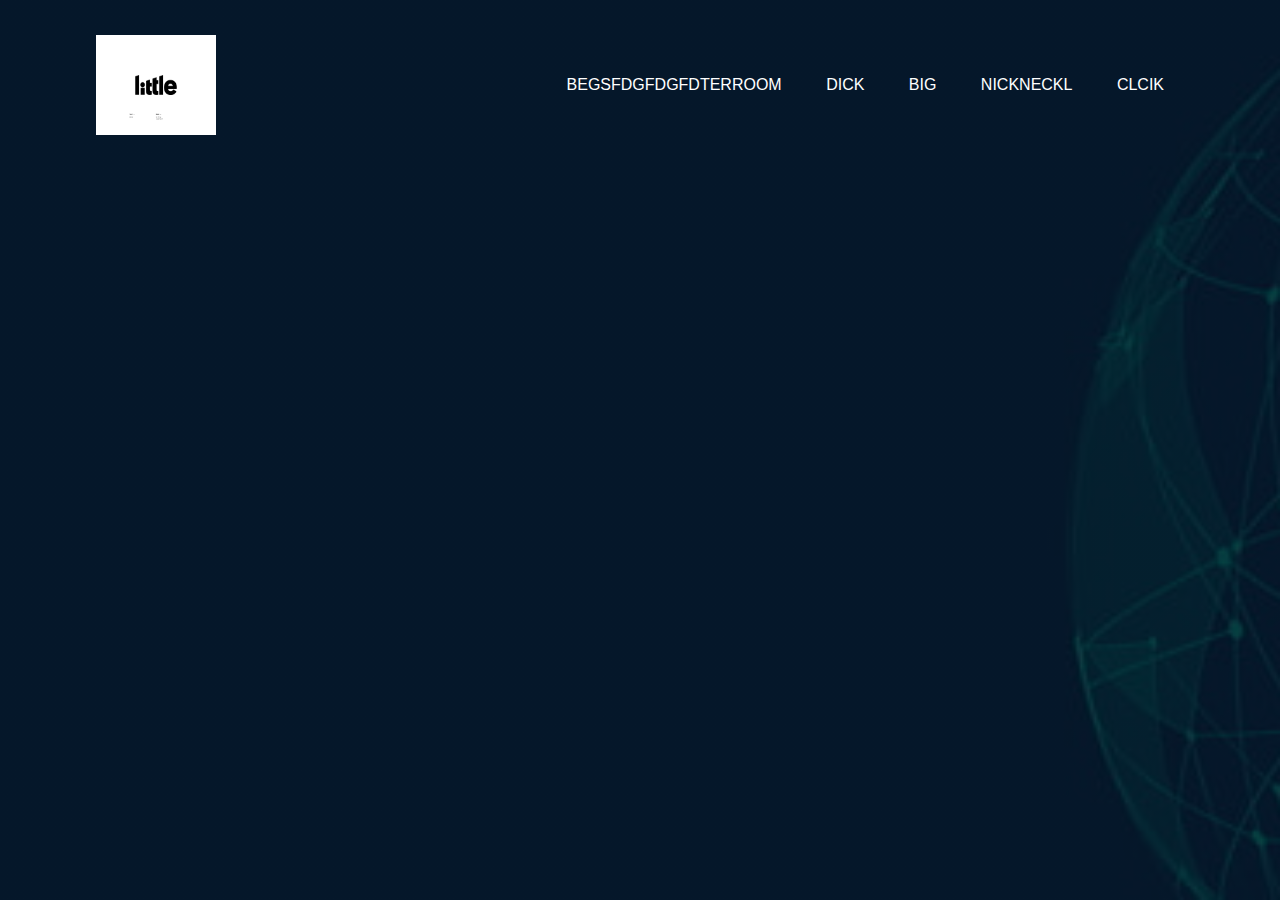
==== index.html @ 0b9afdf3 "commitus" ====
<!DOCTYPE html>
<html>
<head>
    <title>mmmoomomom gay</title>
    <link rel="stylesheet" href="for_css/style.css">
</head>
<body>
    <div class="banner">
        <div class="navbar">
            <img src="logot.png" width=100px height=100px class="logo">
            <ul>
                <li><a href="#">Begsfdgfdgfdterroom</a></li>
                <li><a href="#">Dick</a></li>
                <li><a href="#">Big</a></li>
                <li><a href="#">Nickneckl</a></li>
                <li><a href="#">Clcik</a></li>
            </ul>
        </div>
    </div>
</body>
</html>
---- for_css/style.css ----
*{
    margin: 0;
    padding: 0;
    font-family: sans-serif;
}
.banner{
    width: 100%;
    height: 100vh;
    background-image: linear-gradient(rgba(0,0,0,0.75),rgba(0,0,0,0.75)),url(../boy.jpg);
    background-size: cover;
    background-position: center;
}
.navbar{
    width: 85%;
    margin: auto;
    padding: 35px 0;
    display: flex;
    align-items: center;
    justify-content: space-between;
}
.logo{
    width: 120px;
    cursor: pointer;
}
.navbar ul li{
    list-style: none;
    display: inline-block;
    margin: 0 20px;
}
.navbar ul li a{
    text-decoration: none;
    color: #fff;
    text-transform: uppercase;
}
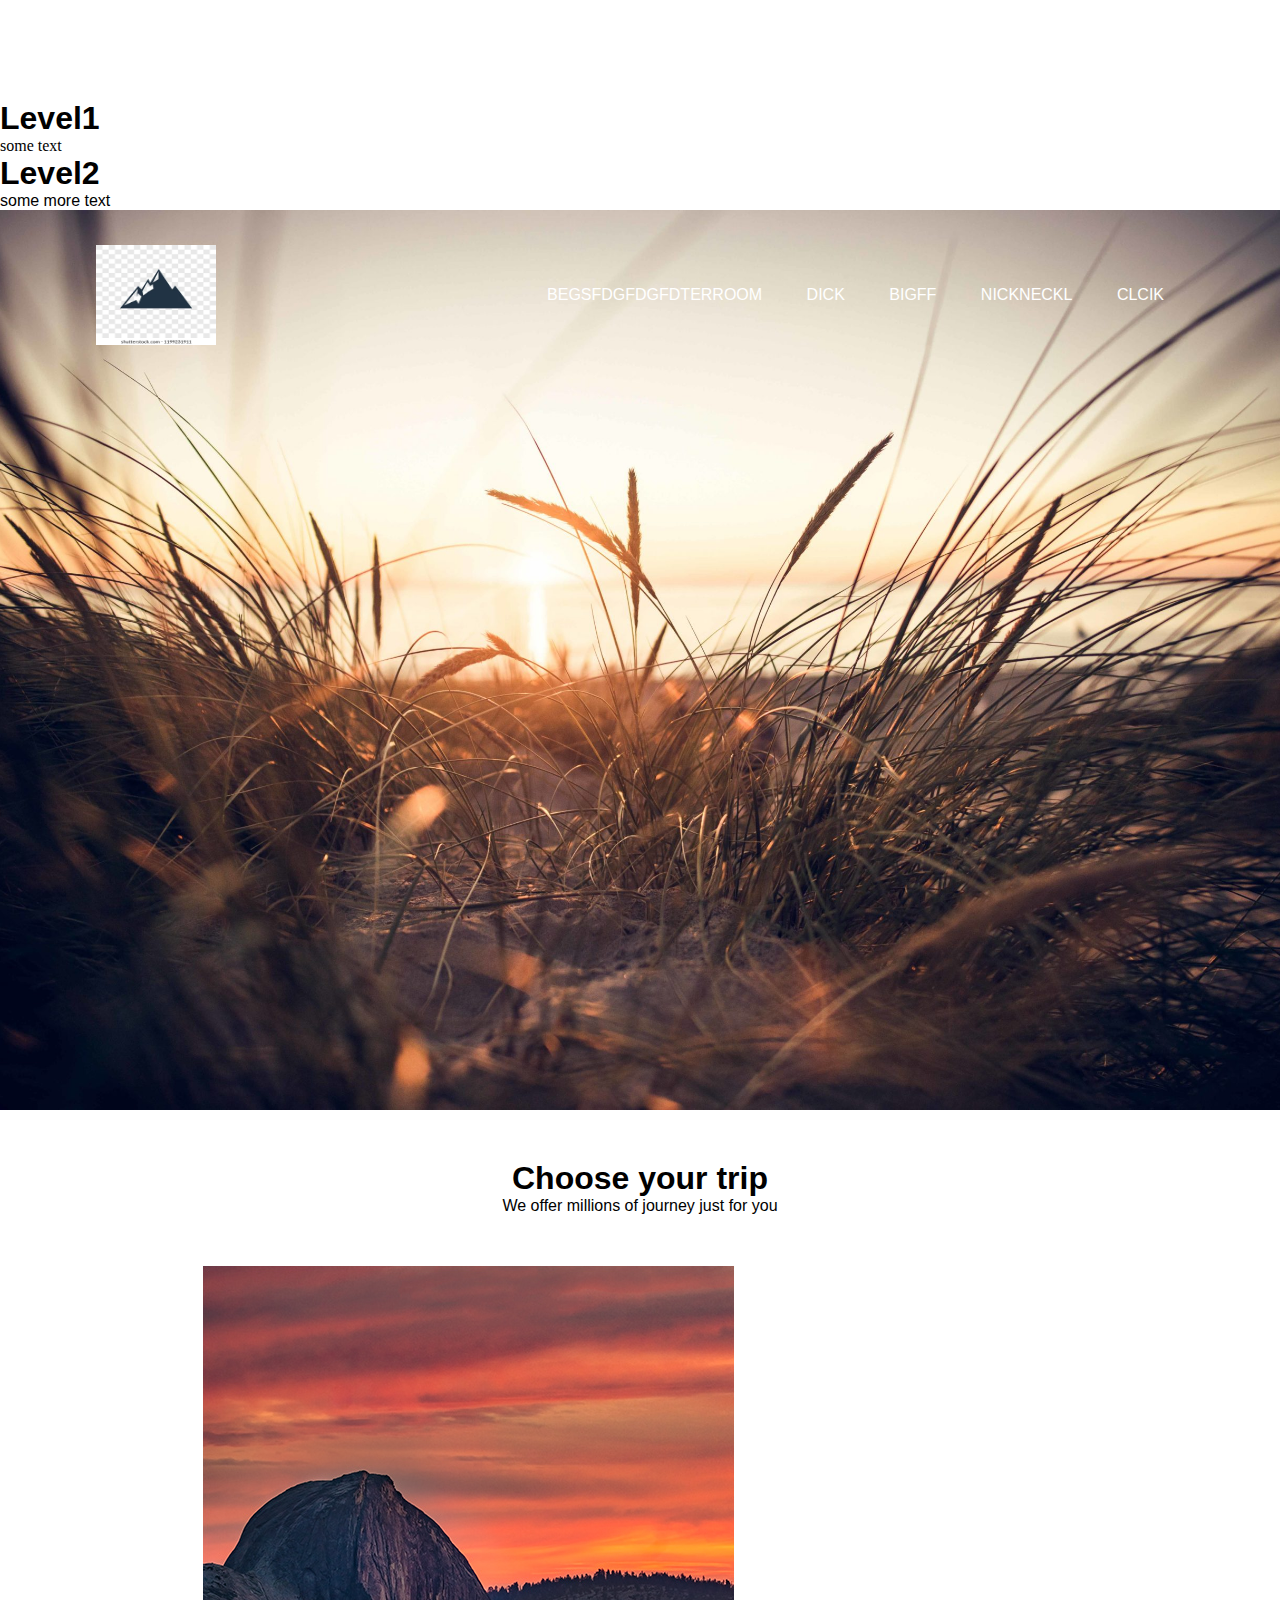
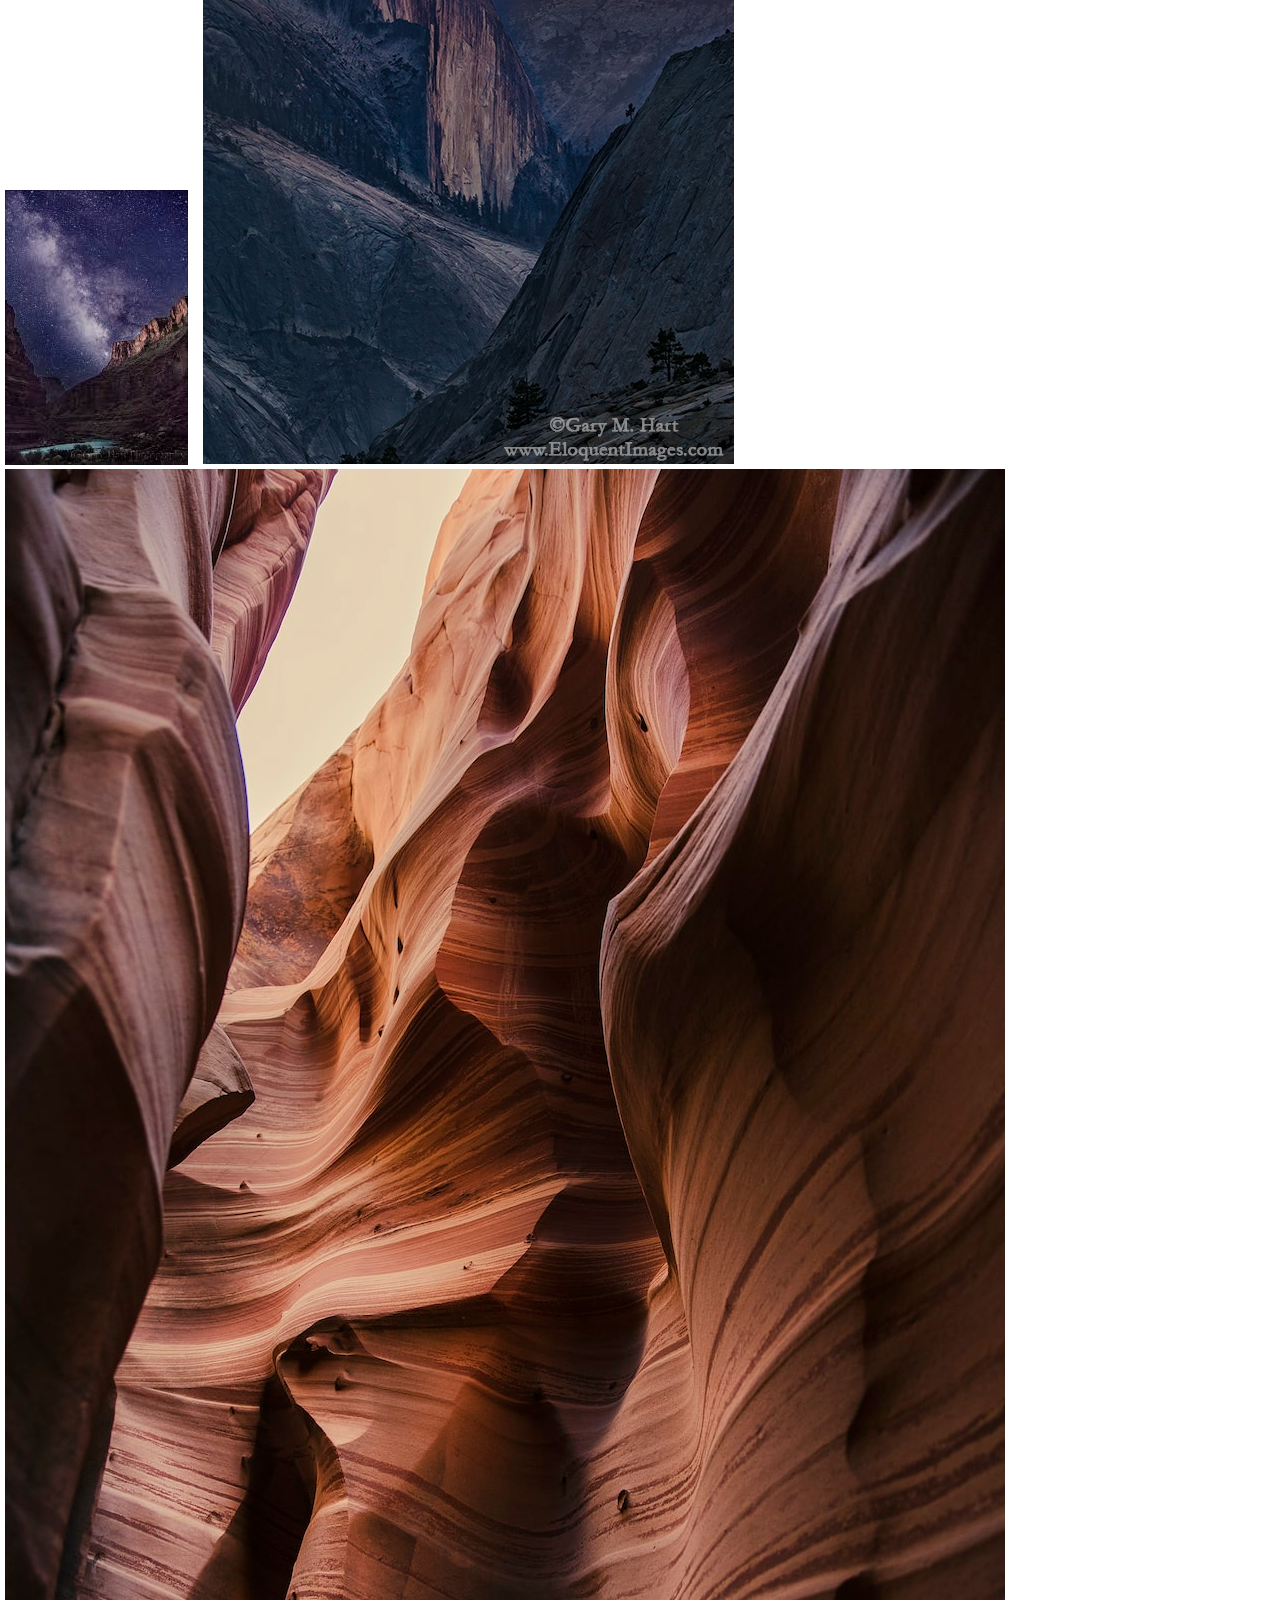
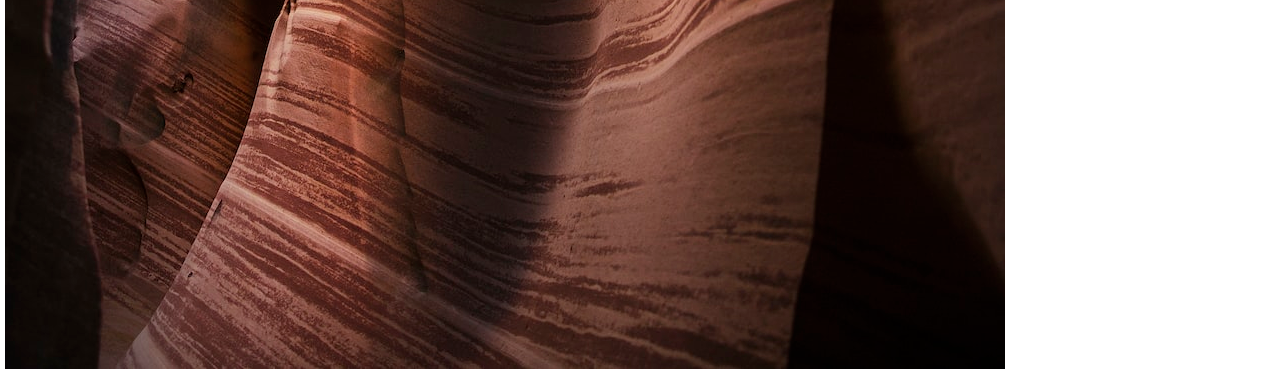
==== commit 2b84cea3: "jojpo" ====
--- a/index.html
+++ b/index.html
@@ -1,21 +1,48 @@
 <!DOCTYPE html>
 <html>
 <head>
-    <title>mmmoomomom gay</title>
+    <title>mmmoomomom gsday</title>
     <link rel="stylesheet" href="for_css/style.css">
 </head>
 <body>
+    <section class="sec">
+        <h1>Level1</h1>
+        some text
+        <section>
+          <h1>Level2</h1>
+          some more text
+        </section>
+      </section>
+
+      
     <div class="banner">
         <div class="navbar">
-            <img src="logot.png" width=100px height=100px class="logo">
+            <img src="../images/logot.webp" width=100px height=100px class="logo">
             <ul>
                 <li><a href="#">Begsfdgfdgfdterroom</a></li>
                 <li><a href="#">Dick</a></li>
-                <li><a href="#">Big</a></li>
+                <li><a href="#">Bigff</a></li>
                 <li><a href="#">Nickneckl</a></li>
                 <li><a href="#">Clcik</a></li>
             </ul>
+            
         </div>
     </div>
+    
+    <div class="cnlogo">
+        <h1>Choose your trip</h1>
+        <p>We offer millions of journey just for you</p>
+    </div>
+
+
+    <div id="client_logos">
+        <img style="display: inline; margin: 0 5px;" title="heartica_logo" src="/images/where_to_go_4.jpeg" alt=""  />
+        <img style="display: inline; margin: 0 5px;" title="mouseflow_logo" src="/images/where_to_go_2.jpg" alt=""  />
+        <img style="display: inline; margin: 0 5px;" title="piiholo_logo" src="../images/where_to_go_1.jpeg" alt=""  />
+        
+    </div>
+
+
 </body>
+
 </html>--- a/for_css/style.css
+++ b/for_css/style.css
@@ -6,9 +6,10 @@
 .banner{
     width: 100%;
     height: 100vh;
-    background-image: linear-gradient(rgba(0,0,0,0.75),rgba(0,0,0,0.75)),url(../boy.jpg);
+    background-image: url(../images/relax.jpg);
     background-size: cover;
     background-position: center;
+   
 }
 .navbar{
     width: 85%;
@@ -31,4 +32,34 @@
     text-decoration: none;
     color: #fff;
     text-transform: uppercase;
-}+}
+
+.sec{
+    margin:auto;
+    padding-top: 100px;
+    font-family: Cambria, Cochin, Georgia, Times, 'Times New Roman', serif;
+    
+
+}
+
+.block{
+    float: left;
+    width: 33.3%;
+
+
+}
+.block ul {
+    list-style: none;
+    display: inline;
+    margin: auto;
+}
+.cnlogo{
+
+    position: relative;
+    margin-top: 50px;
+    margin-bottom: 50px;
+    text-align: center;
+    font-family: Arial, Helvetica, sans-serif;
+}
+
+#client_logos { display: inline-block; }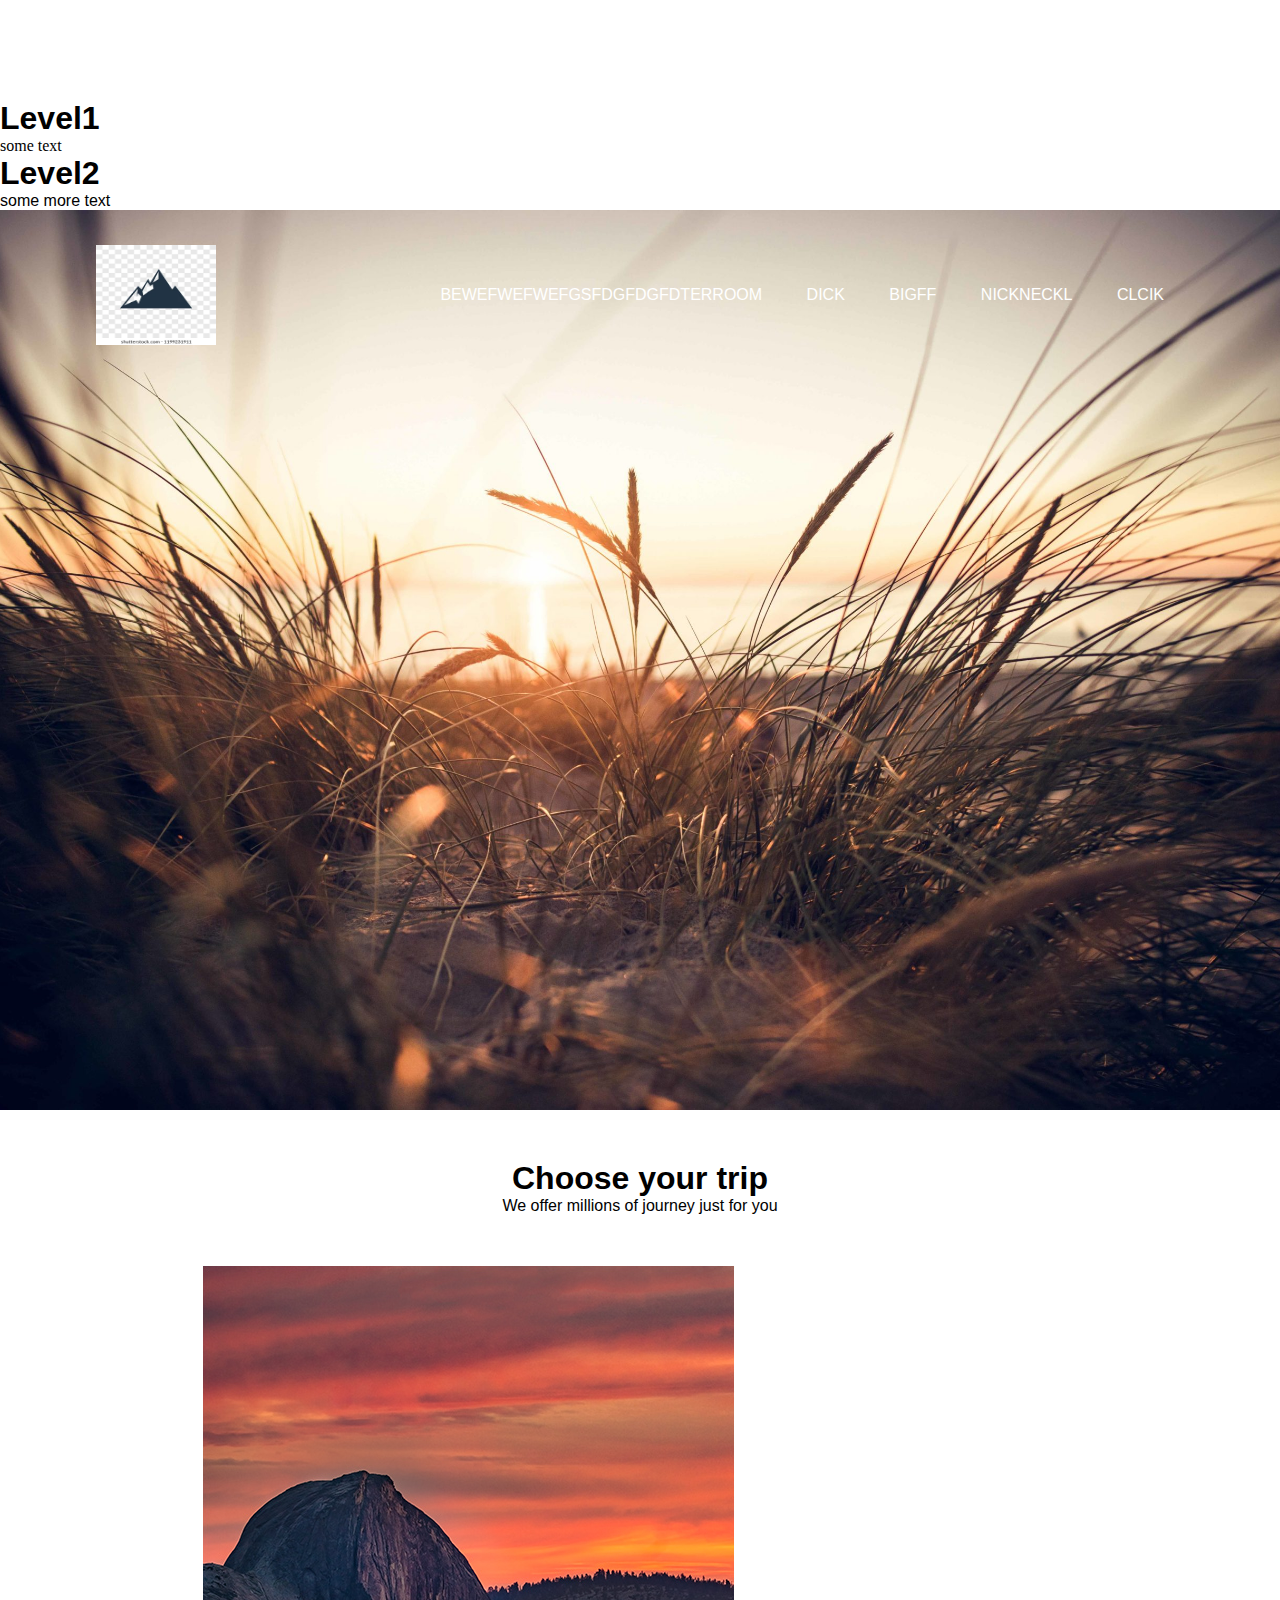
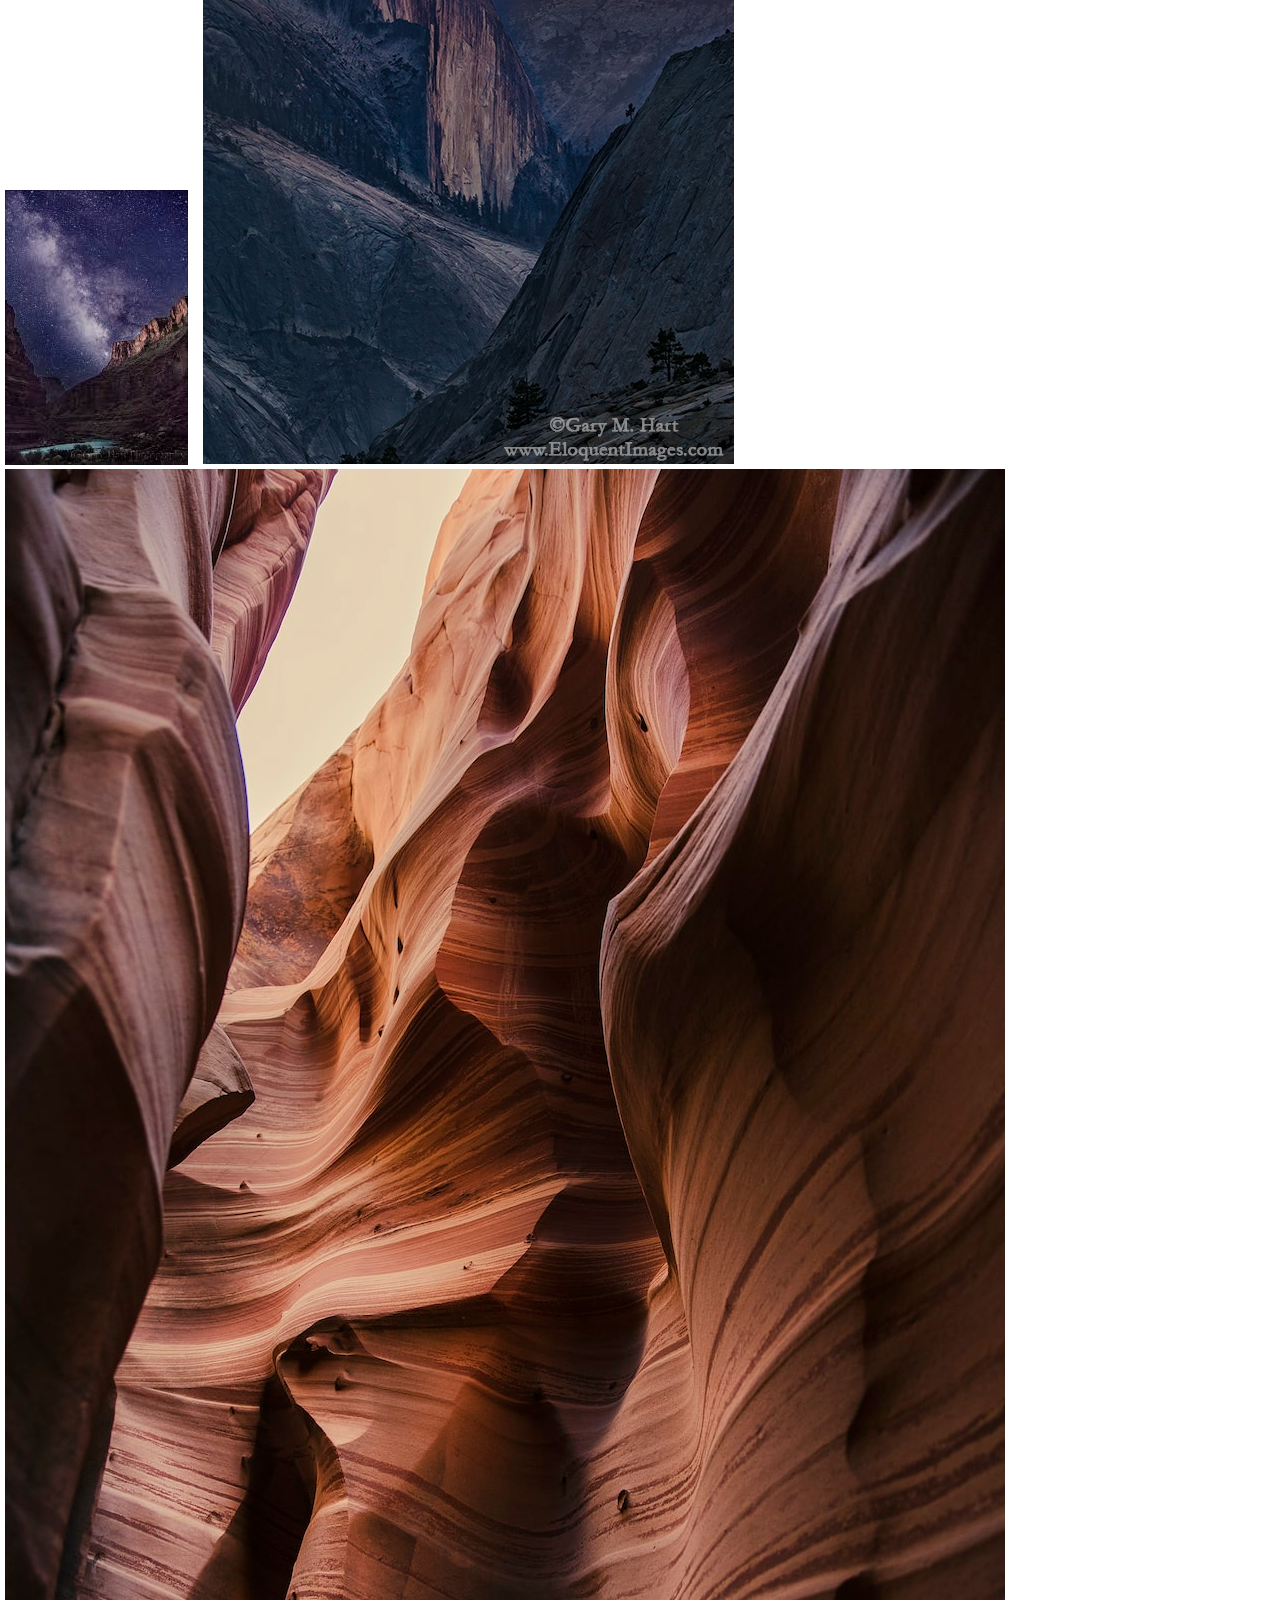
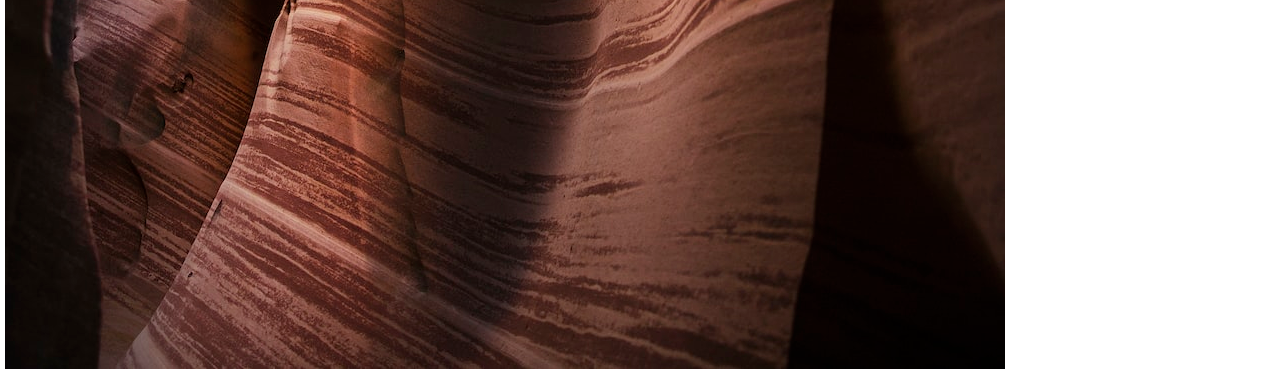
==== commit cdbc780c: "wefwf" ====
--- a/index.html
+++ b/index.html
@@ -19,7 +19,7 @@
         <div class="navbar">
             <img src="../images/logot.webp" width=100px height=100px class="logo">
             <ul>
-                <li><a href="#">Begsfdgfdgfdterroom</a></li>
+                <li><a href="#">Bewefwefwefgsfdgfdgfdterroom</a></li>
                 <li><a href="#">Dick</a></li>
                 <li><a href="#">Bigff</a></li>
                 <li><a href="#">Nickneckl</a></li>
